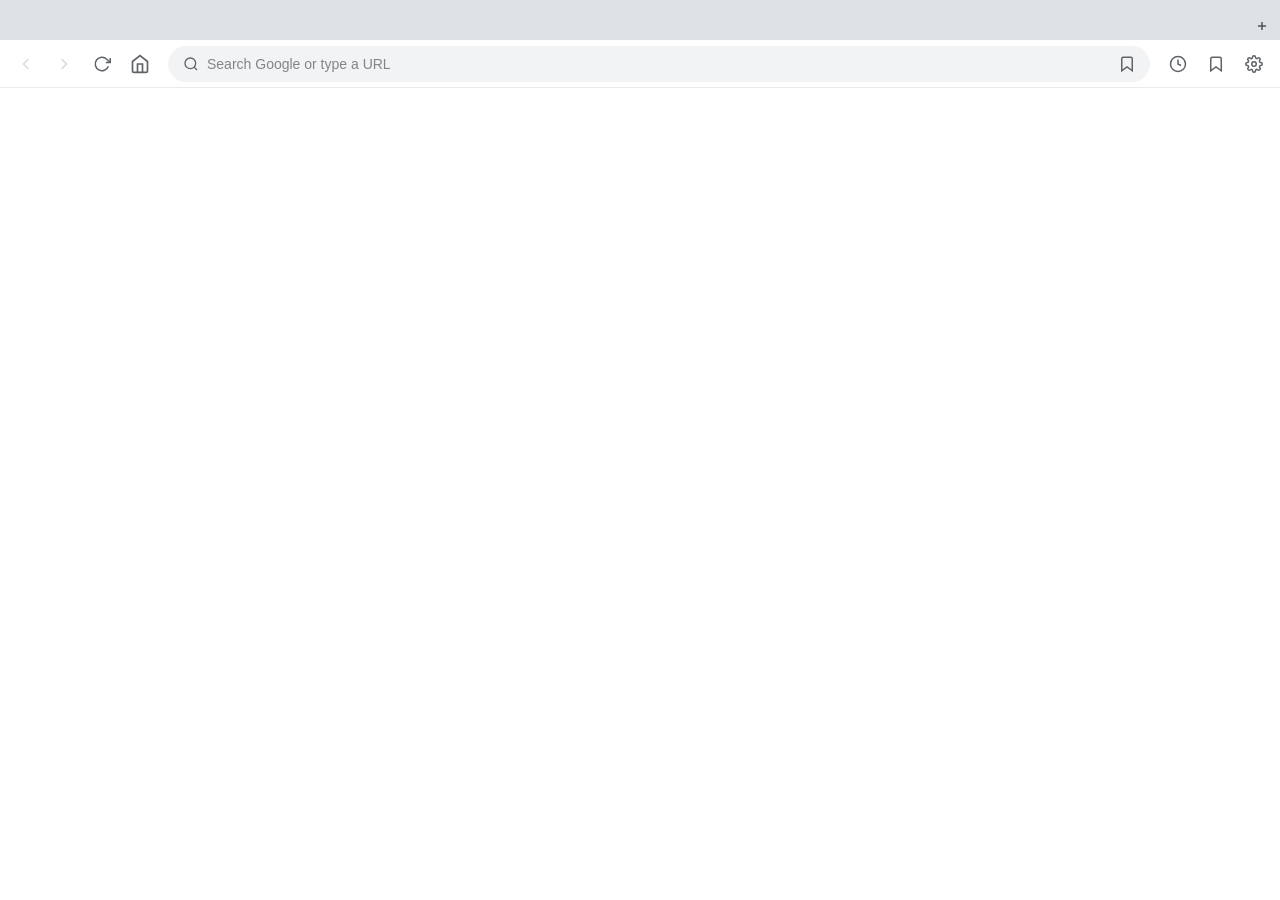
==== internal/browser/ui/index.html @ bb1ba250 "feat: initial SamWeb browser - Go + WebKit, Chrome-style UI - Chrome-lookalike UI (tab strip, omnibo" ====
<!DOCTYPE html>
<html lang="en">
<head>
  <meta charset="UTF-8" />
  <meta name="viewport" content="width=device-width, initial-scale=1.0" />
  <title>SamWeb</title>
  <link rel="stylesheet" href="styles.css" />
</head>
<body>
  <!-- ===================== Tab strip ===================== -->
  <div id="tab-strip" class="tab-strip">
    <div id="tabs" class="tabs"></div>
    <button id="new-tab-btn" class="new-tab-btn" title="New tab (Ctrl+T)">
      <svg width="14" height="14" viewBox="0 0 24 24" fill="none" stroke="currentColor" stroke-width="2.2">
        <line x1="12" y1="5" x2="12" y2="19"></line>
        <line x1="5" y1="12" x2="19" y2="12"></line>
      </svg>
    </button>
  </div>

  <!-- ===================== Toolbar (nav + omnibox) ===================== -->
  <div id="toolbar" class="toolbar">
    <div class="nav-buttons">
      <button id="back-btn" class="icon-btn" title="Back (Alt+Left)" disabled>
        <svg width="20" height="20" viewBox="0 0 24 24" fill="none" stroke="currentColor" stroke-width="2"><polyline points="15 18 9 12 15 6"></polyline></svg>
      </button>
      <button id="forward-btn" class="icon-btn" title="Forward (Alt+Right)" disabled>
        <svg width="20" height="20" viewBox="0 0 24 24" fill="none" stroke="currentColor" stroke-width="2"><polyline points="9 18 15 12 9 6"></polyline></svg>
      </button>
      <button id="reload-btn" class="icon-btn" title="Reload (Ctrl+R)">
        <svg width="18" height="18" viewBox="0 0 24 24" fill="none" stroke="currentColor" stroke-width="2"><polyline points="23 4 23 10 17 10"></polyline><path d="M20.49 15a9 9 0 1 1-2.12-9.36L23 10"></path></svg>
      </button>
      <button id="home-btn" class="icon-btn" title="Home">
        <svg width="20" height="20" viewBox="0 0 24 24" fill="none" stroke="currentColor" stroke-width="2"><path d="M3 9l9-7 9 7v11a2 2 0 0 1-2 2H5a2 2 0 0 1-2-2z"></path><polyline points="9 22 9 12 15 12 15 22"></polyline></svg>
      </button>
    </div>

    <div id="omnibox-wrap" class="omnibox-wrap">
      <span id="omnibox-icon" class="omnibox-icon">
        <svg width="16" height="16" viewBox="0 0 24 24" fill="none" stroke="currentColor" stroke-width="2"><circle cx="11" cy="11" r="8"></circle><line x1="21" y1="21" x2="16.65" y2="16.65"></line></svg>
      </span>
      <input id="omnibox" class="omnibox" type="text" autocomplete="off" spellcheck="false" placeholder="Search Google or type a URL" />
      <button id="bookmark-btn" class="omnibox-action" title="Bookmark this page">
        <svg width="18" height="18" viewBox="0 0 24 24" fill="none" stroke="currentColor" stroke-width="2"><path d="M19 21l-7-5-7 5V5a2 2 0 0 1 2-2h10a2 2 0 0 1 2 2z"></path></svg>
      </button>
    </div>

    <div class="toolbar-actions">
      <button id="history-btn" class="icon-btn" title="History (Ctrl+H)">
        <svg width="18" height="18" viewBox="0 0 24 24" fill="none" stroke="currentColor" stroke-width="2"><circle cx="12" cy="12" r="10"></circle><polyline points="12 6 12 12 16 14"></polyline></svg>
      </button>
      <button id="bookmarks-btn" class="icon-btn" title="Bookmarks">
        <svg width="18" height="18" viewBox="0 0 24 24" fill="none" stroke="currentColor" stroke-width="2"><path d="M19 21l-7-5-7 5V5a2 2 0 0 1 2-2h10a2 2 0 0 1 2 2z"></path></svg>
      </button>
      <button id="engine-btn" class="icon-btn" title="Search engine">
        <svg width="18" height="18" viewBox="0 0 24 24" fill="none" stroke="currentColor" stroke-width="2"><circle cx="12" cy="12" r="3"></circle><path d="M19.4 15a1.65 1.65 0 0 0 .33 1.82l.06.06a2 2 0 0 1 0 2.83 2 2 0 0 1-2.83 0l-.06-.06a1.65 1.65 0 0 0-1.82-.33 1.65 1.65 0 0 0-1 1.51V21a2 2 0 0 1-2 2 2 2 0 0 1-2-2v-.09A1.65 1.65 0 0 0 9 19.4a1.65 1.65 0 0 0-1.82.33l-.06.06a2 2 0 0 1-2.83 0 2 2 0 0 1 0-2.83l.06-.06a1.65 1.65 0 0 0 .33-1.82 1.65 1.65 0 0 0-1.51-1H3a2 2 0 0 1-2-2 2 2 0 0 1 2-2h.09A1.65 1.65 0 0 0 4.6 9a1.65 1.65 0 0 0-.33-1.82l-.06-.06a2 2 0 0 1 0-2.83 2 2 0 0 1 2.83 0l.06.06a1.65 1.65 0 0 0 1.82.33H9a1.65 1.65 0 0 0 1-1.51V3a2 2 0 0 1 2-2 2 2 0 0 1 2 2v.09a1.65 1.65 0 0 0 1 1.51 1.65 1.65 0 0 0 1.82-.33l.06-.06a2 2 0 0 1 2.83 0 2 2 0 0 1 0 2.83l-.06.06a1.65 1.65 0 0 0-.33 1.82V9a1.65 1.65 0 0 0 1.51 1H21a2 2 0 0 1 2 2 2 2 0 0 1-2 2h-.09a1.65 1.65 0 0 0-1.51 1z"></path></svg>
      </button>
    </div>
  </div>

  <!-- ===================== Content area ===================== -->
  <div id="content" class="content">
    <iframe id="view" class="view" sandbox="allow-scripts allow-forms allow-popups allow-same-origin allow-presentation" referrerpolicy="no-referrer"></iframe>
  </div>

  <!-- ===================== Popovers ===================== -->
  <div id="popover-mask" class="popover-mask hidden"></div>

  <div id="engine-popover" class="popover hidden">
    <div class="popover-title">Search engine</div>
    <div id="engine-list" class="engine-list"></div>
  </div>

  <div id="history-popover" class="popover hidden">
    <div class="popover-title">History</div>
    <div id="history-list" class="link-list"></div>
    <button id="clear-history" class="popover-action">Clear all</button>
  </div>

  <div id="bookmarks-popover" class="popover hidden">
    <div class="popover-title">Bookmarks</div>
    <div id="bookmarks-list" class="link-list"></div>
  </div>

  <script src="app.js"></script>
</body>
</html>
---- internal/browser/ui/styles.css ----
/* SamWeb UI - Chrome-inspired styling.
 * Colors and proportions deliberately mimic Chrome's light theme:
 *   - thin grey tab strip
 *   - pill-shaped omnibox
 *   - 36px square icon buttons
 */

* { box-sizing: border-box; margin: 0; padding: 0; }

html, body {
  height: 100%;
  overflow: hidden;
  font-family: -apple-system, BlinkMacSystemFont, "Segoe UI", Roboto, "Helvetica Neue", Arial, "Noto Sans", "Noto Sans SC", sans-serif;
  font-size: 13px;
  color: #202124;
  background: #dee1e6;
  user-select: none;
}

body {
  display: flex;
  flex-direction: column;
  height: 100vh;
}

/* ===================== Tab strip ===================== */
.tab-strip {
  display: flex;
  align-items: flex-end;
  height: 40px;
  background: #dee1e6;
  padding: 0 4px;
  -webkit-app-region: drag;
}

.tabs {
  display: flex;
  align-items: flex-end;
  gap: 1px;
  flex: 1;
  overflow-x: auto;
  overflow-y: hidden;
  scrollbar-width: none;
}
.tabs::-webkit-scrollbar { display: none; }

.tab {
  display: flex;
  align-items: center;
  min-width: 120px;
  max-width: 240px;
  height: 34px;
  padding: 0 8px 0 12px;
  background: #dee1e6;
  border-radius: 10px 10px 0 0;
  color: #3c4043;
  cursor: pointer;
  position: relative;
  -webkit-app-region: no-drag;
  transition: background-color 120ms ease;
}
.tab:hover { background: #e8eaed; }
.tab.active {
  background: #ffffff;
  color: #202124;
}
.tab-favicon {
  width: 16px;
  height: 16px;
  margin-right: 8px;
  flex-shrink: 0;
  color: #5f6368;
}
.tab-title {
  flex: 1;
  white-space: nowrap;
  overflow: hidden;
  text-overflow: ellipsis;
  font-size: 12px;
}
.tab-close {
  width: 18px;
  height: 18px;
  border: none;
  background: transparent;
  border-radius: 50%;
  color: #5f6368;
  cursor: pointer;
  display: flex;
  align-items: center;
  justify-content: center;
  flex-shrink: 0;
  margin-left: 4px;
}
.tab-close:hover { background: rgba(0,0,0,0.08); }

.new-tab-btn {
  width: 28px;
  height: 28px;
  border: none;
  background: transparent;
  color: #3c4043;
  border-radius: 50%;
  cursor: pointer;
  display: flex;
  align-items: center;
  justify-content: center;
  margin-left: 4px;
  -webkit-app-region: no-drag;
}
.new-tab-btn:hover { background: rgba(0,0,0,0.08); }

/* ===================== Toolbar ===================== */
.toolbar {
  display: flex;
  align-items: center;
  gap: 4px;
  height: 48px;
  padding: 0 8px;
  background: #ffffff;
  border-bottom: 1px solid #e8eaed;
}

.nav-buttons, .toolbar-actions {
  display: flex;
  align-items: center;
  gap: 2px;
}

.icon-btn {
  width: 36px;
  height: 36px;
  border: none;
  background: transparent;
  color: #5f6368;
  border-radius: 50%;
  cursor: pointer;
  display: flex;
  align-items: center;
  justify-content: center;
  flex-shrink: 0;
}
.icon-btn:hover:not(:disabled) { background: #f1f3f4; color: #202124; }
.icon-btn:active:not(:disabled) { background: #e8eaed; }
.icon-btn:disabled { color: #dadce0; cursor: default; }

.omnibox-wrap {
  flex: 1;
  display: flex;
  align-items: center;
  height: 36px;
  padding: 0 8px 0 14px;
  background: #f1f3f4;
  border-radius: 18px;
  margin: 0 6px;
  border: 1px solid transparent;
  transition: background-color 120ms ease, border-color 120ms ease;
}
.omnibox-wrap:focus-within {
  background: #ffffff;
  border-color: #dadce0;
  box-shadow: 0 1px 6px rgba(32,33,36,0.18);
}

.omnibox-icon {
  display: flex;
  align-items: center;
  color: #5f6368;
  margin-right: 8px;
  flex-shrink: 0;
}
.omnibox-icon.secure { color: #1a73e8; }

.omnibox {
  flex: 1;
  border: none;
  outline: none;
  background: transparent;
  font-size: 14px;
  color: #202124;
  height: 100%;
  user-select: text;
}
.omnibox::placeholder { color: #80868b; }

.omnibox-action {
  width: 28px;
  height: 28px;
  border: none;
  background: transparent;
  color: #5f6368;
  border-radius: 50%;
  cursor: pointer;
  display: flex;
  align-items: center;
  justify-content: center;
  flex-shrink: 0;
}
.omnibox-action:hover { background: rgba(0,0,0,0.08); color: #202124; }
.omnibox-action.active { color: #1a73e8; }

/* ===================== Content area ===================== */
.content {
  flex: 1;
  position: relative;
  background: #ffffff;
  overflow: hidden;
}
.view {
  width: 100%;
  height: 100%;
  border: none;
  background: #ffffff;
}

/* ===================== New tab page (rendered inside iframe via srcdoc) ===================== */
/* Defined as inline styles in app.js so they apply inside the iframe. */

/* ===================== Popovers ===================== */
.popover-mask {
  position: fixed;
  inset: 0;
  z-index: 40;
}
.popover {
  position: absolute;
  top: 80px;
  right: 8px;
  width: 320px;
  max-height: 420px;
  overflow-y: auto;
  background: #ffffff;
  border: 1px solid #e0e0e0;
  border-radius: 8px;
  box-shadow: 0 2px 10px rgba(0,0,0,0.15);
  z-index: 50;
  padding: 12px;
}
.popover.hidden { display: none; }
.popover-title {
  font-size: 12px;
  font-weight: 600;
  color: #5f6368;
  text-transform: uppercase;
  letter-spacing: 0.4px;
  margin-bottom: 8px;
  padding: 0 4px;
}
.engine-list, .link-list {
  display: flex;
  flex-direction: column;
  gap: 2px;
}
.engine-item, .link-item {
  display: flex;
  align-items: center;
  padding: 8px 10px;
  border-radius: 6px;
  cursor: pointer;
  color: #202124;
  font-size: 13px;
}
.engine-item:hover, .link-item:hover { background: #f1f3f4; }
.engine-item.selected { background: #e8f0fe; color: #1a73e8; }
.engine-item .dot {
  width: 8px; height: 8px; border-radius: 50%;
  margin-right: 10px; background: #5f6368;
}
.engine-item.selected .dot { background: #1a73e8; }
.link-item .link-title {
  flex: 1;
  white-space: nowrap;
  overflow: hidden;
  text-overflow: ellipsis;
}
.link-item .link-url {
  font-size: 11px;
  color: #80868b;
  margin-left: 8px;
  white-space: nowrap;
  overflow: hidden;
  text-overflow: ellipsis;
  max-width: 140px;
}
.link-item .link-remove {
  width: 22px; height: 22px;
  border: none; background: transparent;
  border-radius: 50%; cursor: pointer;
  color: #5f6368;
  display: flex; align-items: center; justify-content: center;
  flex-shrink: 0;
}
.link-item .link-remove:hover { background: rgba(0,0,0,0.08); }
.link-list .empty {
  padding: 16px 10px;
  color: #80868b;
  font-size: 13px;
  text-align: center;
}
.popover-action {
  margin-top: 8px;
  width: 100%;
  padding: 8px;
  border: 1px solid #dadce0;
  background: #ffffff;
  border-radius: 6px;
  cursor: pointer;
  color: #1a73e8;
  font-size: 13px;
}
.popover-action:hover { background: #f8f9fa; }
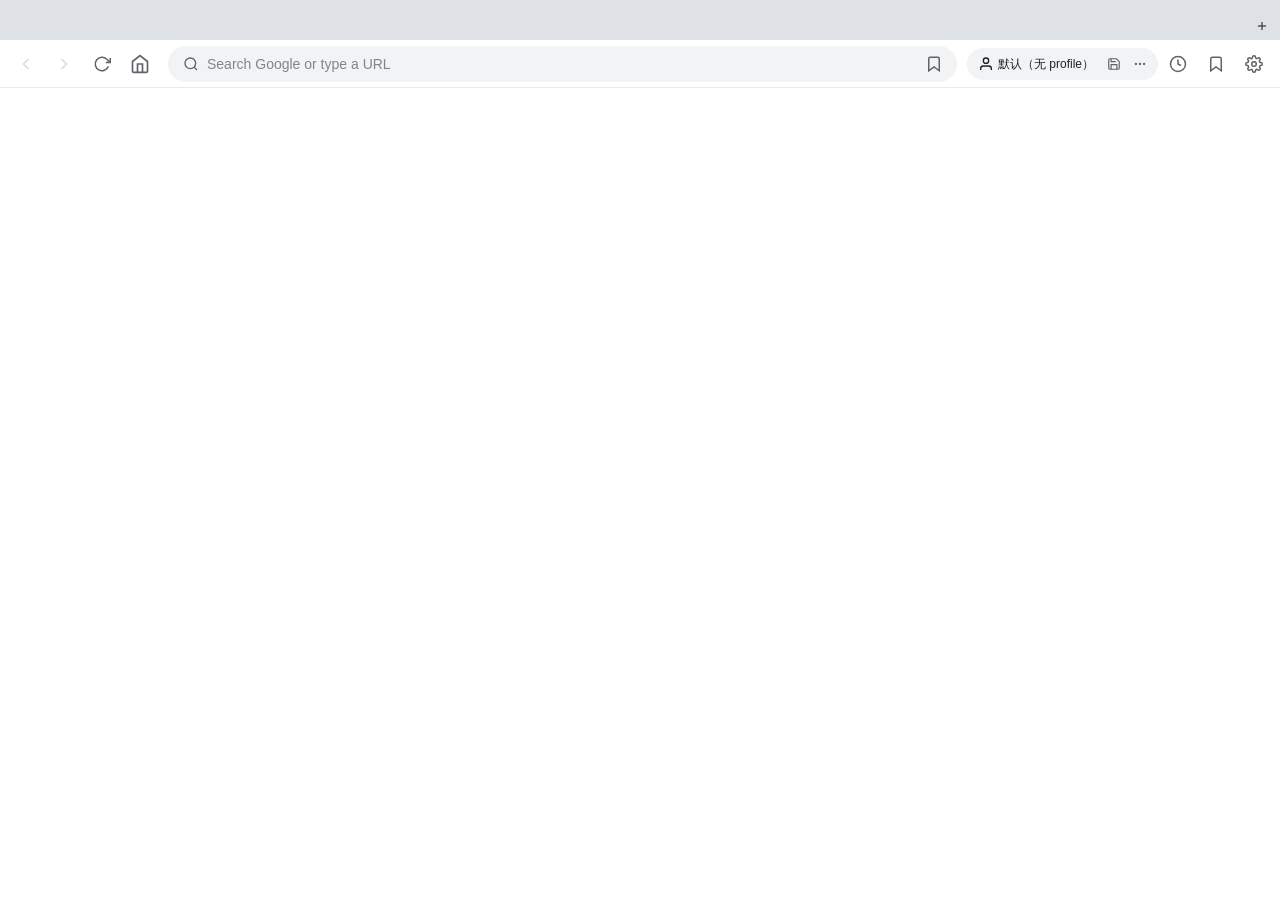
==== commit 88ef8abf: "Add multi-account cookie profiles + fix omnibox input bug UI changes (internal/browser/ui/): - Fix o" ====
--- a/internal/browser/ui/index.html
+++ b/internal/browser/ui/index.html
@@ -46,6 +46,19 @@
     </div>
 
     <div class="toolbar-actions">
+      <!-- Profile selector: switch between multiple accounts on the same site -->
+      <div id="profile-wrap" class="profile-wrap" title="Cookie profile (switch accounts)">
+        <svg width="16" height="16" viewBox="0 0 24 24" fill="none" stroke="currentColor" stroke-width="2"><path d="M20 21v-2a4 4 0 0 0-4-4H8a4 4 0 0 0-4 4v2"></path><circle cx="12" cy="7" r="4"></circle></svg>
+        <select id="profile-select" class="profile-select" title="Switch cookie profile">
+          <option value="">默认（无 profile）</option>
+        </select>
+        <button id="profile-save-btn" class="profile-action" title="Save current cookies to a profile">
+          <svg width="14" height="14" viewBox="0 0 24 24" fill="none" stroke="currentColor" stroke-width="2"><path d="M19 21H5a2 2 0 0 1-2-2V5a2 2 0 0 1 2-2h11l5 5v11a2 2 0 0 1-2 2z"></path><polyline points="17 21 17 13 7 13 7 21"></polyline><polyline points="7 3 7 8 15 8"></polyline></svg>
+        </button>
+        <button id="profile-manage-btn" class="profile-action" title="Manage profiles (rename / delete)">
+          <svg width="14" height="14" viewBox="0 0 24 24" fill="none" stroke="currentColor" stroke-width="2"><circle cx="12" cy="12" r="1"></circle><circle cx="19" cy="12" r="1"></circle><circle cx="5" cy="12" r="1"></circle></svg>
+        </button>
+      </div>
       <button id="history-btn" class="icon-btn" title="History (Ctrl+H)">
         <svg width="18" height="18" viewBox="0 0 24 24" fill="none" stroke="currentColor" stroke-width="2"><circle cx="12" cy="12" r="10"></circle><polyline points="12 6 12 12 16 14"></polyline></svg>
       </button>
@@ -82,6 +95,15 @@
     <div id="bookmarks-list" class="link-list"></div>
   </div>
 
+  <div id="profile-popover" class="popover hidden">
+    <div class="popover-title">Cookie Profiles</div>
+    <div id="profile-list" class="link-list"></div>
+    <div class="profile-create-row">
+      <input id="profile-new-name" type="text" placeholder="New profile name" autocomplete="off" />
+      <button id="profile-create-btn" class="popover-action">Save current</button>
+    </div>
+  </div>
+
   <script src="app.js"></script>
 </body>
 </html>
--- a/internal/browser/ui/styles.css
+++ b/internal/browser/ui/styles.css
@@ -309,3 +309,132 @@
   font-size: 13px;
 }
 .popover-action:hover { background: #f8f9fa; }
+
+/* ===================== Profile selector ===================== */
+.profile-wrap {
+  display: flex;
+  align-items: center;
+  gap: 4px;
+  height: 32px;
+  padding: 0 6px 0 10px;
+  background: #f1f3f4;
+  border-radius: 16px;
+  border: 1px solid transparent;
+  transition: background-color 120ms ease, border-color 120ms ease;
+  flex-shrink: 0;
+  max-width: 240px;
+}
+.profile-wrap:hover { background: #e8eaed; }
+.profile-wrap:focus-within {
+  background: #ffffff;
+  border-color: #dadce0;
+}
+
+.profile-select {
+  flex: 1;
+  min-width: 80px;
+  max-width: 180px;
+  border: none;
+  outline: none;
+  background: transparent;
+  font-size: 12px;
+  color: #202124;
+  height: 100%;
+  cursor: pointer;
+  user-select: none;
+  -webkit-appearance: none;
+  -moz-appearance: none;
+  appearance: none;
+  padding-right: 4px;
+}
+.profile-select option {
+  background: #ffffff;
+  color: #202124;
+}
+
+.profile-action {
+  width: 22px;
+  height: 22px;
+  border: none;
+  background: transparent;
+  color: #5f6368;
+  border-radius: 50%;
+  cursor: pointer;
+  display: flex;
+  align-items: center;
+  justify-content: center;
+  flex-shrink: 0;
+  padding: 0;
+}
+.profile-action:hover { background: rgba(0,0,0,0.08); color: #202124; }
+
+/* Profile popover */
+.profile-create-row {
+  display: flex;
+  gap: 6px;
+  margin-top: 10px;
+  padding-top: 10px;
+  border-top: 1px solid #e8eaed;
+}
+.profile-create-row input {
+  flex: 1;
+  padding: 6px 10px;
+  border: 1px solid #dadce0;
+  border-radius: 6px;
+  font-size: 13px;
+  outline: none;
+  user-select: text;
+}
+.profile-create-row input:focus { border-color: #1a73e8; }
+.profile-create-row .popover-action {
+  margin-top: 0;
+  width: auto;
+  padding: 6px 12px;
+  white-space: nowrap;
+}
+.profile-list .profile-item {
+  display: flex;
+  align-items: center;
+  padding: 8px 10px;
+  border-radius: 6px;
+  cursor: pointer;
+  color: #202124;
+  font-size: 13px;
+  gap: 8px;
+}
+.profile-list .profile-item:hover { background: #f1f3f4; }
+.profile-list .profile-item.active { background: #e8f0fe; color: #1a73e8; }
+.profile-list .profile-item .profile-name {
+  flex: 1;
+  white-space: nowrap;
+  overflow: hidden;
+  text-overflow: ellipsis;
+}
+.profile-list .profile-item .profile-meta {
+  font-size: 11px;
+  color: #80868b;
+  white-space: nowrap;
+}
+.profile-list .profile-item .profile-actions {
+  display: flex;
+  gap: 2px;
+  flex-shrink: 0;
+}
+.profile-list .profile-item .profile-rename,
+.profile-list .profile-item .profile-delete {
+  width: 22px; height: 22px;
+  border: none; background: transparent;
+  border-radius: 50%; cursor: pointer;
+  color: #5f6368;
+  display: flex; align-items: center; justify-content: center;
+  flex-shrink: 0;
+  padding: 0;
+}
+.profile-list .profile-item .profile-rename:hover,
+.profile-list .profile-item .profile-delete:hover { background: rgba(0,0,0,0.08); color: #202124; }
+.profile-list .empty {
+  padding: 16px 10px;
+  color: #80868b;
+  font-size: 13px;
+  text-align: center;
+}
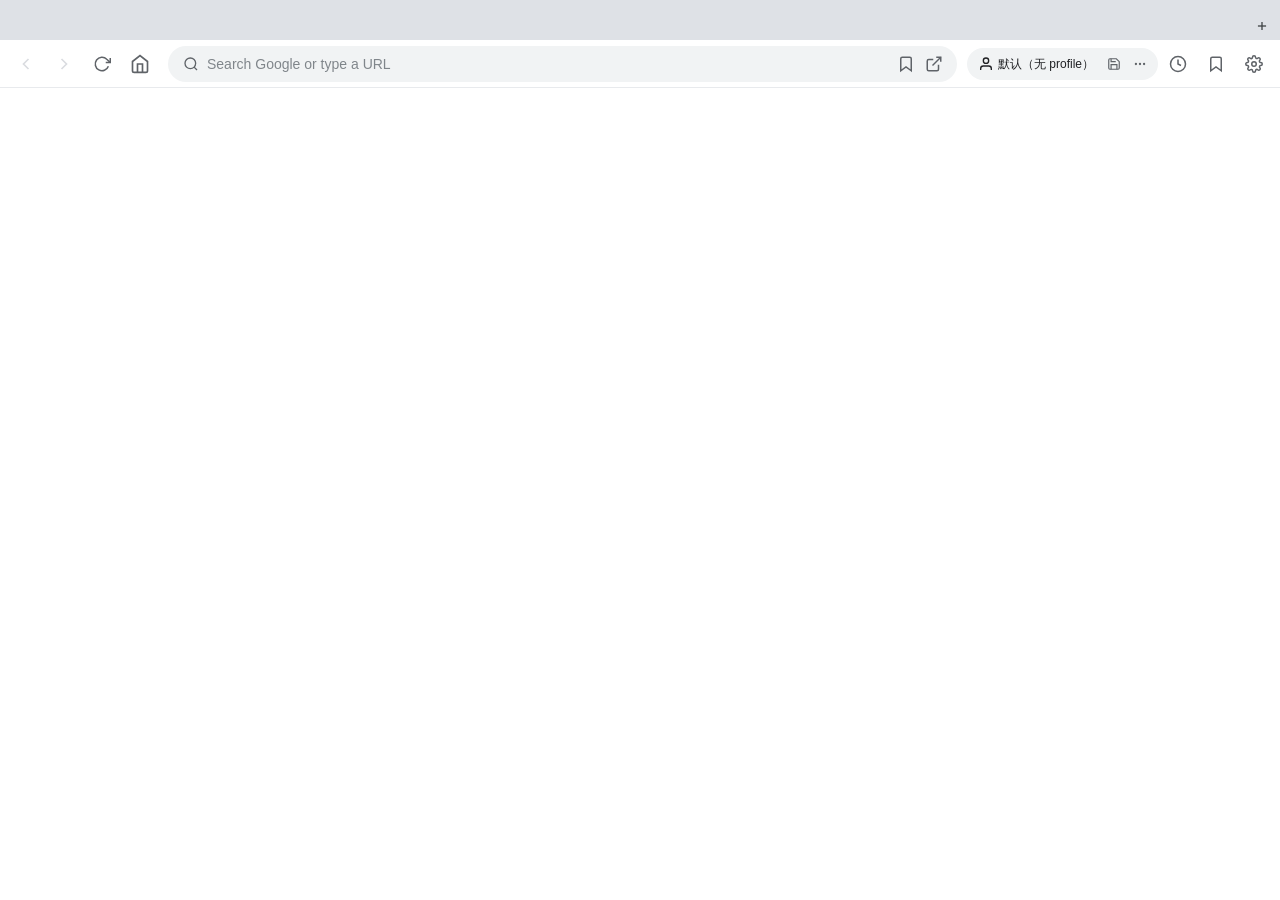
==== commit 24e86ad3: "85376a04-360a-4218-91bf-97ea418dcce9" ====
--- a/internal/browser/ui/index.html
+++ b/internal/browser/ui/index.html
@@ -42,6 +42,9 @@
       <input id="omnibox" class="omnibox" type="text" autocomplete="off" spellcheck="false" placeholder="Search Google or type a URL" />
       <button id="bookmark-btn" class="omnibox-action" title="Bookmark this page">
         <svg width="18" height="18" viewBox="0 0 24 24" fill="none" stroke="currentColor" stroke-width="2"><path d="M19 21l-7-5-7 5V5a2 2 0 0 1 2-2h10a2 2 0 0 1 2 2z"></path></svg>
+      </button>
+      <button id="open-direct-btn" class="omnibox-action" title="直接打开（不走 iframe，绕过 X-Frame-Options，用于登录 z.ai 等网站）">
+        <svg width="18" height="18" viewBox="0 0 24 24" fill="none" stroke="currentColor" stroke-width="2"><path d="M18 13v6a2 2 0 0 1-2 2H5a2 2 0 0 1-2-2V8a2 2 0 0 1 2-2h6"></path><polyline points="15 3 21 3 21 9"></polyline><line x1="10" y1="14" x2="21" y2="3"></line></svg>
       </button>
     </div>
 
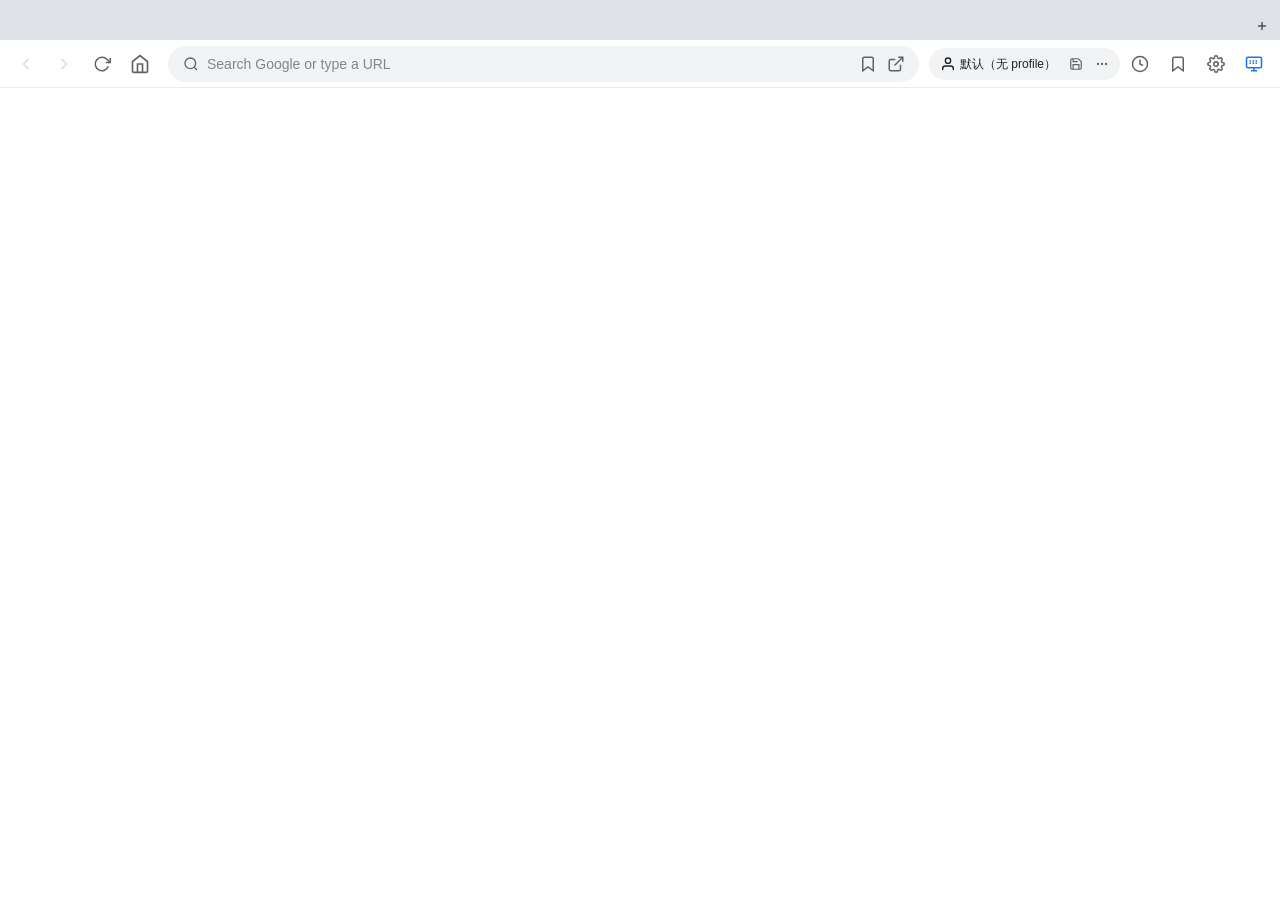
==== commit ced9a8b3: "Multi-process tab worker architecture for simultaneous multi-profile - New: samweb --tab mode (borde" ====
--- a/internal/browser/ui/index.html
+++ b/internal/browser/ui/index.html
@@ -40,6 +40,7 @@
         <svg width="16" height="16" viewBox="0 0 24 24" fill="none" stroke="currentColor" stroke-width="2"><circle cx="11" cy="11" r="8"></circle><line x1="21" y1="21" x2="16.65" y2="16.65"></line></svg>
       </span>
       <input id="omnibox" class="omnibox" type="text" autocomplete="off" spellcheck="false" placeholder="Search Google or type a URL" />
+      <div id="omnibox-suggestions" class="omnibox-suggestions hidden"></div>
       <button id="bookmark-btn" class="omnibox-action" title="Bookmark this page">
         <svg width="18" height="18" viewBox="0 0 24 24" fill="none" stroke="currentColor" stroke-width="2"><path d="M19 21l-7-5-7 5V5a2 2 0 0 1 2-2h10a2 2 0 0 1 2 2z"></path></svg>
       </button>
@@ -70,6 +71,9 @@
       </button>
       <button id="engine-btn" class="icon-btn" title="Search engine">
         <svg width="18" height="18" viewBox="0 0 24 24" fill="none" stroke="currentColor" stroke-width="2"><circle cx="12" cy="12" r="3"></circle><path d="M19.4 15a1.65 1.65 0 0 0 .33 1.82l.06.06a2 2 0 0 1 0 2.83 2 2 0 0 1-2.83 0l-.06-.06a1.65 1.65 0 0 0-1.82-.33 1.65 1.65 0 0 0-1 1.51V21a2 2 0 0 1-2 2 2 2 0 0 1-2-2v-.09A1.65 1.65 0 0 0 9 19.4a1.65 1.65 0 0 0-1.82.33l-.06.06a2 2 0 0 1-2.83 0 2 2 0 0 1 0-2.83l.06-.06a1.65 1.65 0 0 0 .33-1.82 1.65 1.65 0 0 0-1.51-1H3a2 2 0 0 1-2-2 2 2 0 0 1 2-2h.09A1.65 1.65 0 0 0 4.6 9a1.65 1.65 0 0 0-.33-1.82l-.06-.06a2 2 0 0 1 0-2.83 2 2 0 0 1 2.83 0l.06.06a1.65 1.65 0 0 0 1.82.33H9a1.65 1.65 0 0 0 1-1.51V3a2 2 0 0 1 2-2 2 2 0 0 1 2 2v.09a1.65 1.65 0 0 0 1 1.51 1.65 1.65 0 0 0 1.82-.33l.06-.06a2 2 0 0 1 2.83 0 2 2 0 0 1 0 2.83l-.06.06a1.65 1.65 0 0 0-.33 1.82V9a1.65 1.65 0 0 0 1.51 1H21a2 2 0 0 1 2 2 2 2 0 0 1-2 2h-.09a1.65 1.65 0 0 0-1.51 1z"></path></svg>
+      </button>
+      <button id="spawn-all-btn" class="icon-btn" title="遍历打开所有 profile 窗口（每个 profile 一个独立窗口，同时在线）" style="color:#1a73e8">
+        <svg width="18" height="18" viewBox="0 0 24 24" fill="none" stroke="currentColor" stroke-width="2"><rect x="2" y="3" width="20" height="14" rx="2" ry="2"></rect><line x1="8" y1="21" x2="16" y2="21"></line><line x1="12" y1="17" x2="12" y2="21"></line><path d="M6 8h2M6 11h2M10 8h2M10 11h2M14 8h2M14 11h2"></path></svg>
       </button>
     </div>
   </div>
--- a/internal/browser/ui/styles.css
+++ b/internal/browser/ui/styles.css
@@ -155,6 +155,7 @@
   margin: 0 6px;
   border: 1px solid transparent;
   transition: background-color 120ms ease, border-color 120ms ease;
+  position: relative;
 }
 .omnibox-wrap:focus-within {
   background: #ffffff;
@@ -198,6 +199,65 @@
 }
 .omnibox-action:hover { background: rgba(0,0,0,0.08); color: #202124; }
 .omnibox-action.active { color: #1a73e8; }
+
+/* Omnibox autocomplete suggestions dropdown */
+/* Positioned relative to the omnibox input's text-start (after the icon),
+   not the whole omnibox-wrap. JS sets .left dynamically. */
+.omnibox-suggestions {
+  position: absolute;
+  top: calc(100% + 6px);
+  background: #ffffff;
+  border: 1px solid #dadce0;
+  border-radius: 8px;
+  box-shadow: 0 4px 16px rgba(32,33,36,0.18);
+  max-height: 340px;
+  overflow-y: auto;
+  z-index: 1000;
+  font-size: 14px;
+  min-width: 360px;
+  max-width: 560px;
+}
+.omnibox-suggestions.hidden { display: none; }
+.omnibox-suggestion {
+  display: flex;
+  align-items: center;
+  padding: 8px 16px;
+  cursor: pointer;
+  color: #202124;
+  gap: 12px;
+  overflow: hidden;
+  line-height: 1.4;
+}
+.omnibox-suggestion:hover,
+.omnibox-suggestion.selected {
+  background: #f1f3f4;
+}
+.omnibox-suggestion .sug-icon {
+  flex-shrink: 0;
+  color: #5f6368;
+  display: flex;
+  align-items: center;
+}
+.omnibox-suggestion .sug-text {
+  flex: 1;
+  min-width: 0;
+  overflow: hidden;
+  text-overflow: ellipsis;
+  white-space: nowrap;
+}
+.omnibox-suggestion .sug-text .sug-match {
+  font-weight: 600;
+  color: #1a73e8;
+}
+.omnibox-suggestion .sug-url {
+  flex-shrink: 0;
+  color: #5f6368;
+  font-size: 12px;
+  max-width: 220px;
+  overflow: hidden;
+  text-overflow: ellipsis;
+  white-space: nowrap;
+}
 
 /* ===================== Content area ===================== */
 .content {
